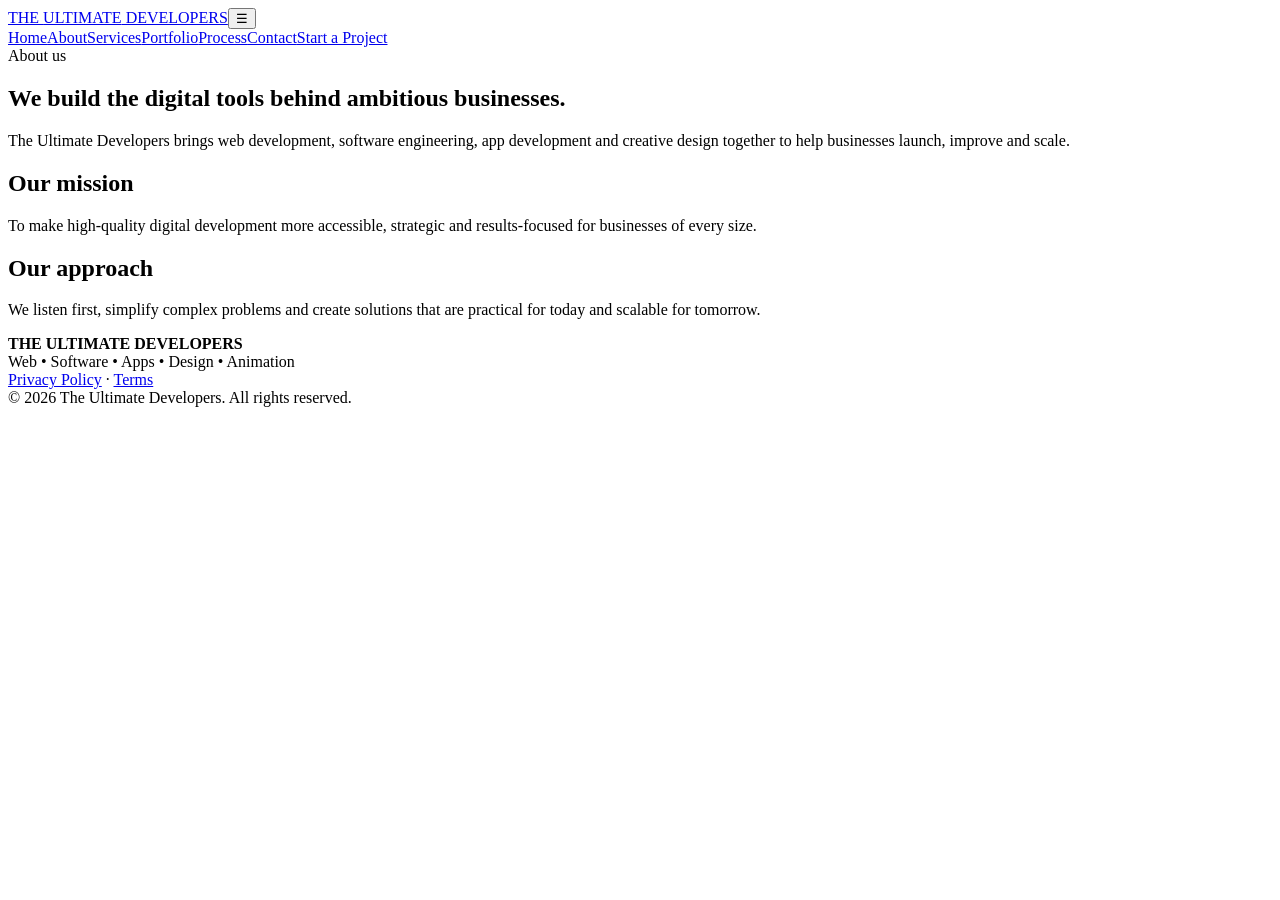
==== about.html @ c681694d "Add files via upload" ====
<!doctype html><html lang="en"><head><meta charset="utf-8"><meta name="viewport" content="width=device-width,initial-scale=1"><meta name="description" content="The Ultimate Developers — Web, software, app, design and digital development company."><title>About | The Ultimate Developers</title><link rel="stylesheet" href="assets/css/style.css"></head><body><header class="nav"><div class="container nav-in"><a class="brand" href="index.html">THE <span>ULTIMATE</span> DEVELOPERS</a><button class="menu" aria-label="Open menu">☰</button><nav class="links"><a href="index.html">Home</a><a href="about.html">About</a><a href="services.html">Services</a><a href="portfolio.html">Portfolio</a><a href="process.html">Process</a><a href="contact.html">Contact</a><a class="btn small" href="contact.html">Start a Project</a></nav></div></header><main><section class="page-hero"><div class="container"><span class="eyebrow">About us</span><h1>We build the digital tools behind ambitious businesses.</h1><p class="lead">The Ultimate Developers brings web development, software engineering, app development and creative design together to help businesses launch, improve and scale.</p></div></section><section class="section"><div class="container split"><div class="card"><h2>Our mission</h2><p class="muted">To make high-quality digital development more accessible, strategic and results-focused for businesses of every size.</p></div><div class="card"><h2>Our approach</h2><p class="muted">We listen first, simplify complex problems and create solutions that are practical for today and scalable for tomorrow.</p></div></div></section></main><footer class="footer"><div class="container footer-in"><div><b>THE ULTIMATE DEVELOPERS</b><br><span>Web • Software • Apps • Design • Animation</span></div><div><a href="privacy.html">Privacy Policy</a> · <a href="terms.html">Terms</a><br>© 2026 The Ultimate Developers. All rights reserved.</div></div></footer><script src="assets/js/main.js"></script></body></html>
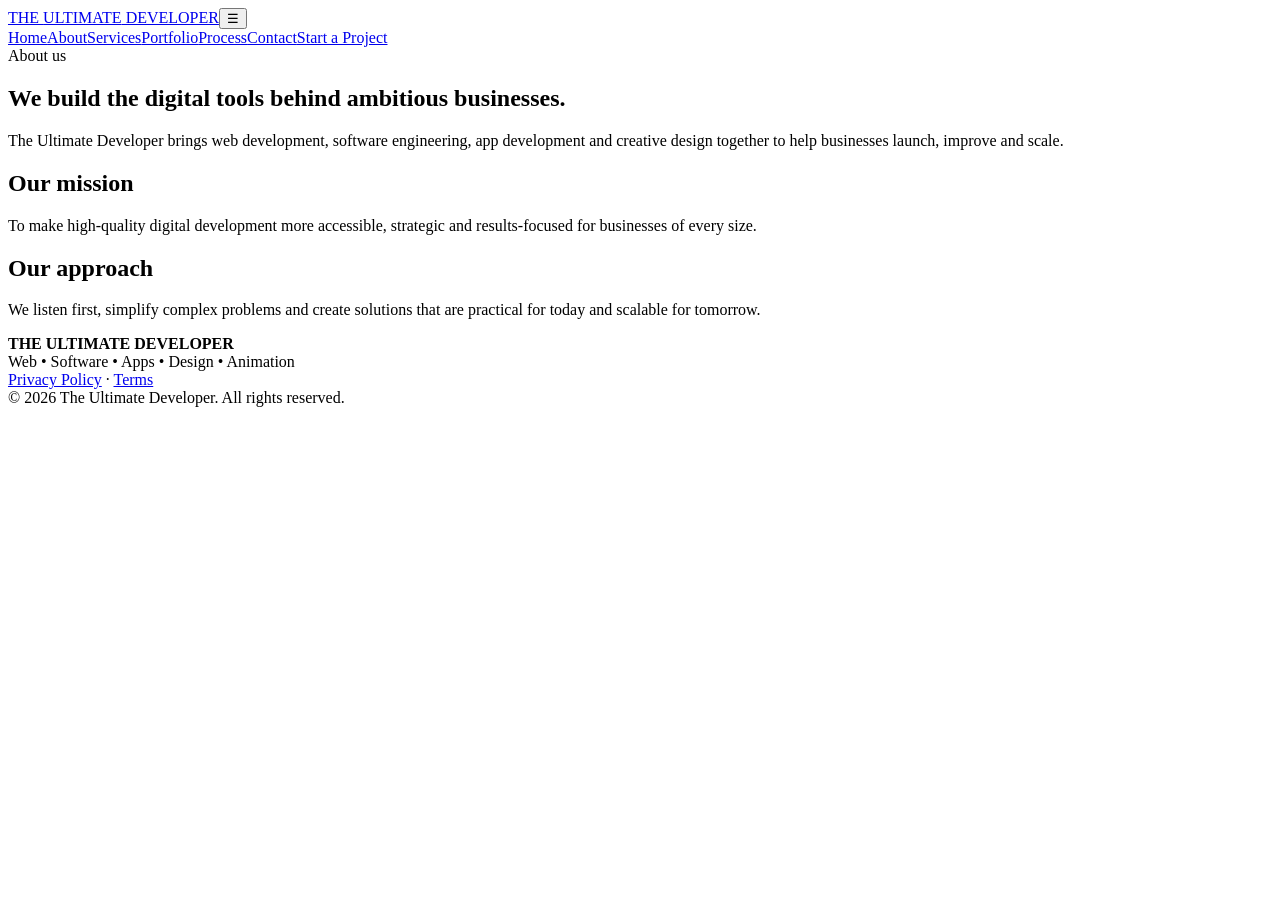
==== commit 89ccfaa0: "Rename website branding to The Ultimate Developer" ====
--- a/about.html
+++ b/about.html
@@ -1 +1 @@
-<!doctype html><html lang="en"><head><meta charset="utf-8"><meta name="viewport" content="width=device-width,initial-scale=1"><meta name="description" content="The Ultimate Developers — Web, software, app, design and digital development company."><title>About | The Ultimate Developers</title><link rel="stylesheet" href="assets/css/style.css"></head><body><header class="nav"><div class="container nav-in"><a class="brand" href="index.html">THE <span>ULTIMATE</span> DEVELOPERS</a><button class="menu" aria-label="Open menu">☰</button><nav class="links"><a href="index.html">Home</a><a href="about.html">About</a><a href="services.html">Services</a><a href="portfolio.html">Portfolio</a><a href="process.html">Process</a><a href="contact.html">Contact</a><a class="btn small" href="contact.html">Start a Project</a></nav></div></header><main><section class="page-hero"><div class="container"><span class="eyebrow">About us</span><h1>We build the digital tools behind ambitious businesses.</h1><p class="lead">The Ultimate Developers brings web development, software engineering, app development and creative design together to help businesses launch, improve and scale.</p></div></section><section class="section"><div class="container split"><div class="card"><h2>Our mission</h2><p class="muted">To make high-quality digital development more accessible, strategic and results-focused for businesses of every size.</p></div><div class="card"><h2>Our approach</h2><p class="muted">We listen first, simplify complex problems and create solutions that are practical for today and scalable for tomorrow.</p></div></div></section></main><footer class="footer"><div class="container footer-in"><div><b>THE ULTIMATE DEVELOPERS</b><br><span>Web • Software • Apps • Design • Animation</span></div><div><a href="privacy.html">Privacy Policy</a> · <a href="terms.html">Terms</a><br>© 2026 The Ultimate Developers. All rights reserved.</div></div></footer><script src="assets/js/main.js"></script></body></html>+<!doctype html><html lang="en"><head><meta charset="utf-8"><meta name="viewport" content="width=device-width,initial-scale=1"><meta name="description" content="The Ultimate Developer — Web, software, app, design and digital development company."><title>About | The Ultimate Developer</title><link rel="stylesheet" href="assets/css/style.css"></head><body><header class="nav"><div class="container nav-in"><a class="brand" href="index.html">THE <span>ULTIMATE</span> DEVELOPER</a><button class="menu" aria-label="Open menu">☰</button><nav class="links"><a href="index.html">Home</a><a href="about.html">About</a><a href="services.html">Services</a><a href="portfolio.html">Portfolio</a><a href="process.html">Process</a><a href="contact.html">Contact</a><a class="btn small" href="contact.html">Start a Project</a></nav></div></header><main><section class="page-hero"><div class="container"><span class="eyebrow">About us</span><h1>We build the digital tools behind ambitious businesses.</h1><p class="lead">The Ultimate Developer brings web development, software engineering, app development and creative design together to help businesses launch, improve and scale.</p></div></section><section class="section"><div class="container split"><div class="card"><h2>Our mission</h2><p class="muted">To make high-quality digital development more accessible, strategic and results-focused for businesses of every size.</p></div><div class="card"><h2>Our approach</h2><p class="muted">We listen first, simplify complex problems and create solutions that are practical for today and scalable for tomorrow.</p></div></div></section></main><footer class="footer"><div class="container footer-in"><div><b>THE ULTIMATE DEVELOPER</b><br><span>Web • Software • Apps • Design • Animation</span></div><div><a href="privacy.html">Privacy Policy</a> · <a href="terms.html">Terms</a><br>© 2026 The Ultimate Developer. All rights reserved.</div></div></footer><script src="assets/js/main.js"></script></body></html>
